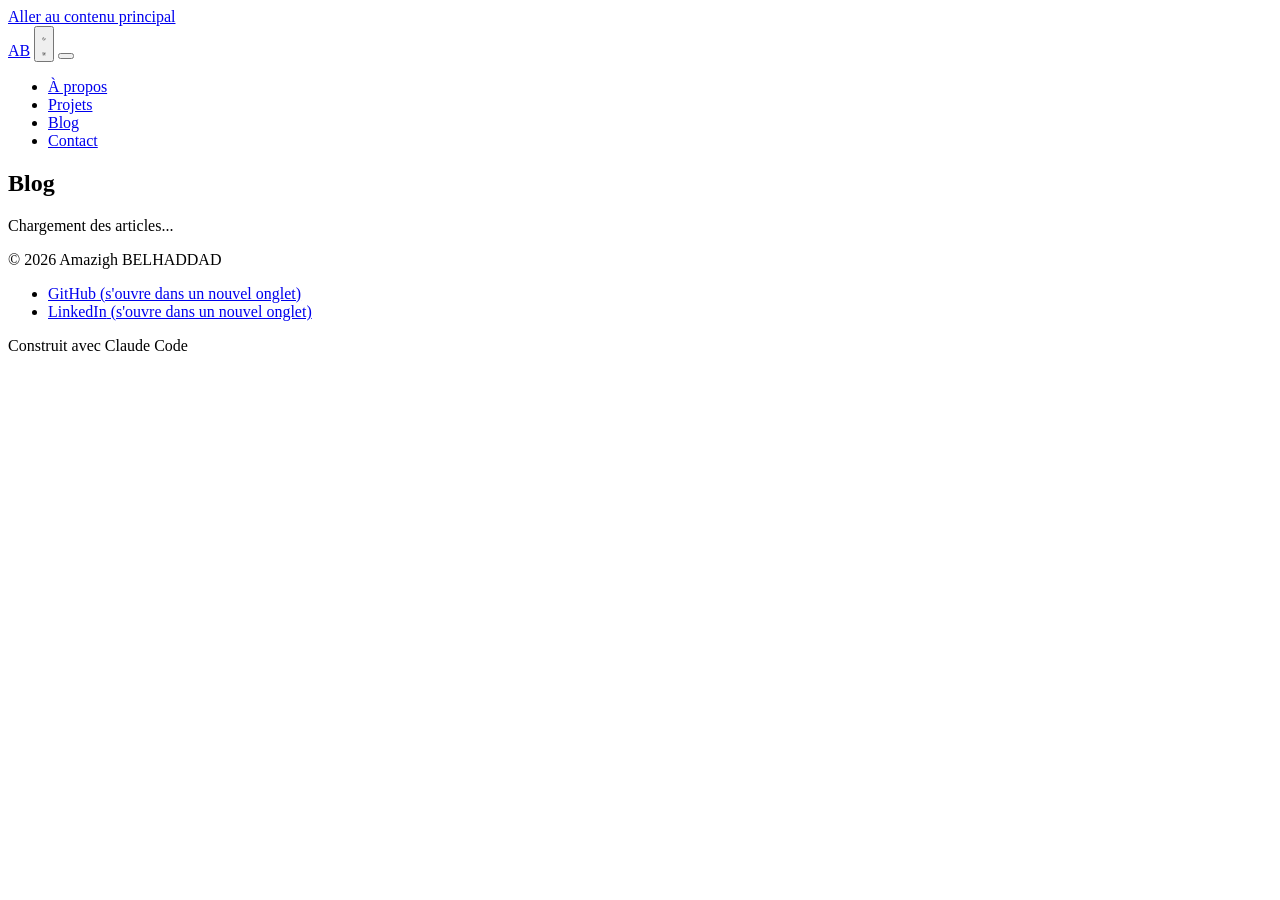
==== blog/index.html @ 900f782d "Mise à jour des liens GitHub vers le nouveau compte Amaziigh Co-Authored-By: Claude Opus 4.6 <norepl" ====
<!DOCTYPE html>
<html lang="fr">
<head>
    <meta charset="UTF-8">
    <meta name="viewport" content="width=device-width, initial-scale=1.0">
    <meta name="description" content="Blog de Amazigh BELHADDAD - Articles sur le développement web et l'IA">
    <meta name="author" content="Amazigh BELHADDAD">
    <meta name="robots" content="index, follow">
    <link rel="canonical" href="https://amazigh.dev/blog/">

    <!-- Open Graph / Facebook -->
    <meta property="og:type" content="website">
    <meta property="og:url" content="https://amazigh.dev/blog/">
    <meta property="og:title" content="Blog | Amazigh BELHADDAD">
    <meta property="og:description" content="Articles sur le développement web et l'intelligence artificielle.">
    <meta property="og:image" content="https://amazigh.dev/assets/images/og-image.png">

    <!-- Twitter -->
    <meta name="twitter:card" content="summary_large_image">
    <meta name="twitter:title" content="Blog | Amazigh BELHADDAD">
    <meta name="twitter:description" content="Articles sur le développement web et l'intelligence artificielle.">
    <meta name="twitter:image" content="https://amazigh.dev/assets/images/og-image.png">

    <title>Blog | Amazigh BELHADDAD</title>

    <!-- Structured Data -->
    <script type="application/ld+json">
    {
        "@context": "https://schema.org",
        "@type": "Blog",
        "name": "Blog Amazigh BELHADDAD",
        "url": "https://amazigh.dev/blog/",
        "description": "Articles sur le développement web et l'intelligence artificielle",
        "author": {
            "@type": "Person",
            "name": "Amazigh BELHADDAD",
            "url": "https://amazigh.dev/"
        }
    }
    </script>
    <link rel="preconnect" href="https://fonts.googleapis.com">
    <link rel="preconnect" href="https://fonts.gstatic.com" crossorigin>
    <link rel="preload" href="../css/style.css" as="style">
    <link href="https://fonts.googleapis.com/css2?family=Inter:wght@400;500;600;700&display=swap" rel="stylesheet">
    <link rel="stylesheet" href="../css/style.css">

    <!-- Structured Data - Blog -->
    <script type="application/ld+json">
    {
        "@context": "https://schema.org",
        "@type": "Blog",
        "name": "Blog de Amazigh BELHADDAD",
        "url": "https://amazigh.dev/blog/",
        "description": "Articles sur le développement web et l'intelligence artificielle",
        "author": {
            "@type": "Person",
            "name": "Amazigh BELHADDAD",
            "url": "https://amazigh.dev"
        }
    }
    </script>
</head>
<body>
    <a href="#main" class="skip-link">Aller au contenu principal</a>
    <header class="header">
        <nav class="nav">
            <a href="../index.html" class="nav__logo">AB</a>
            <button class="theme-toggle" aria-label="Basculer le thème">
                <svg class="theme-toggle__icon theme-toggle__icon--moon" aria-hidden="true" xmlns="http://www.w3.org/2000/svg" viewBox="0 0 24 24" fill="none" stroke="currentColor" stroke-width="2" stroke-linecap="round" stroke-linejoin="round">
                    <path d="M21 12.79A9 9 0 1 1 11.21 3 7 7 0 0 0 21 12.79z"></path>
                </svg>
                <svg class="theme-toggle__icon theme-toggle__icon--sun" aria-hidden="true" xmlns="http://www.w3.org/2000/svg" viewBox="0 0 24 24" fill="none" stroke="currentColor" stroke-width="2" stroke-linecap="round" stroke-linejoin="round">
                    <circle cx="12" cy="12" r="5"></circle>
                    <line x1="12" y1="1" x2="12" y2="3"></line>
                    <line x1="12" y1="21" x2="12" y2="23"></line>
                    <line x1="4.22" y1="4.22" x2="5.64" y2="5.64"></line>
                    <line x1="18.36" y1="18.36" x2="19.78" y2="19.78"></line>
                    <line x1="1" y1="12" x2="3" y2="12"></line>
                    <line x1="21" y1="12" x2="23" y2="12"></line>
                    <line x1="4.22" y1="19.78" x2="5.64" y2="18.36"></line>
                    <line x1="18.36" y1="5.64" x2="19.78" y2="4.22"></line>
                </svg>
            </button>
            <button class="nav__toggle" aria-label="Menu" aria-expanded="false">
                <span class="nav__toggle-bar"></span>
                <span class="nav__toggle-bar"></span>
                <span class="nav__toggle-bar"></span>
            </button>
            <ul class="nav__list">
                <li class="nav__item"><a href="../index.html#about" class="nav__link">À propos</a></li>
                <li class="nav__item"><a href="../index.html#projects" class="nav__link">Projets</a></li>
                <li class="nav__item"><a href="./" class="nav__link nav__link--active">Blog</a></li>
                <li class="nav__item"><a href="../index.html#contact" class="nav__link">Contact</a></li>
            </ul>
        </nav>
    </header>

    <main id="main">
        <section class="blog">
            <h1 class="section__title">Blog</h1>
            <div class="blog__list" id="blog-list" aria-live="polite">
                <p class="blog__loading" role="status">Chargement des articles...</p>
            </div>
        </section>
    </main>

    <footer class="footer">
        <p class="footer__text">© 2026 Amazigh BELHADDAD</p>
        <ul class="footer__links">
            <li><a href="https://github.com/Amaziigh" class="footer__link" target="_blank" rel="noopener noreferrer">GitHub<span class="sr-only"> (s'ouvre dans un nouvel onglet)</span></a></li>
            <li><a href="https://www.linkedin.com/in/amazighbelhaddad" class="footer__link" target="_blank" rel="noopener noreferrer">LinkedIn<span class="sr-only"> (s'ouvre dans un nouvel onglet)</span></a></li>
        </ul>
        <p class="footer__credit">Construit avec Claude Code</p>
    </footer>

    <script src="../js/main.js"></script>
    <script src="../js/blog.js"></script>
</body>
</html>
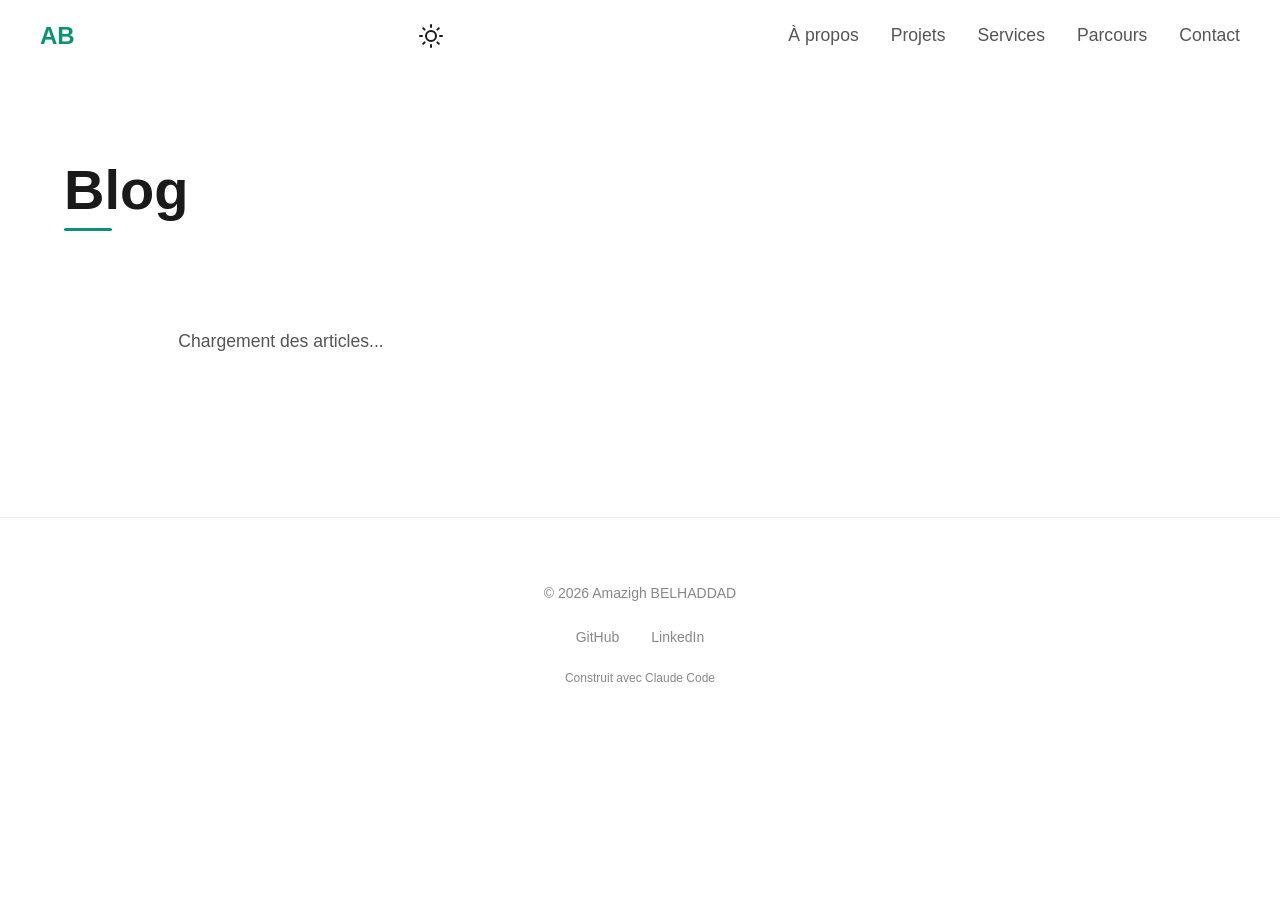
==== commit a2ebbd9d: "Ajouter Services et Parcours dans la navigation - index.html, blog/index.html, blog/post.html mis à " ====
--- a/blog/index.html
+++ b/blog/index.html
@@ -89,7 +89,8 @@
             <ul class="nav__list">
                 <li class="nav__item"><a href="../index.html#about" class="nav__link">À propos</a></li>
                 <li class="nav__item"><a href="../index.html#projects" class="nav__link">Projets</a></li>
-                <li class="nav__item"><a href="./" class="nav__link nav__link--active">Blog</a></li>
+                <li class="nav__item"><a href="../services.html" class="nav__link">Services</a></li>
+                <li class="nav__item"><a href="../parcours.html" class="nav__link">Parcours</a></li>
                 <li class="nav__item"><a href="../index.html#contact" class="nav__link">Contact</a></li>
             </ul>
         </nav>
--- a/css/style.css
+++ b/css/style.css
@@ -0,0 +1,1108 @@
+/* ==========================================================================
+   Variables CSS
+   ========================================================================== */
+
+:root {
+    /* Couleurs - Mode sombre (défaut) */
+    --color-bg: #0a0a0a;
+    --color-text: #e0e0e0;
+    --color-accent: #5ce0c6;
+    --color-accent-alpha: rgba(92, 224, 198, 0.1);
+    --color-text-muted: #9ca3bd;
+    --color-card-bg: rgba(255, 255, 255, 0.05);
+    --color-border: rgba(255, 255, 255, 0.15);
+    --color-header-bg: rgba(10, 10, 10, 0.85);
+
+    /* Typographie - Familles */
+    --font-family: 'Inter', -apple-system, BlinkMacSystemFont, sans-serif;
+
+    /* Typographie - Tailles */
+    --font-size-xs: 0.75rem;
+    --font-size-sm: 0.875rem;
+    --font-size-base: clamp(1rem, 0.95rem + 0.25vw, 1.1rem);
+    --font-size-lg: clamp(1.1rem, 1rem + 0.5vw, 1.25rem);
+    --font-size-xl: clamp(1.25rem, 1.1rem + 0.75vw, 1.5rem);
+    --font-size-2xl: clamp(1.5rem, 1.25rem + 1.25vw, 2rem);
+    --font-size-3xl: clamp(2rem, 1.5rem + 2.5vw, 3.5rem);
+
+    /* Typographie - Poids */
+    --font-weight-medium: 500;
+    --font-weight-semibold: 600;
+    --font-weight-bold: 700;
+
+    /* Typographie - Line heights */
+    --line-height-tight: 1.2;
+    --line-height-normal: 1.6;
+    --line-height-relaxed: 1.7;
+    --line-height-loose: 1.8;
+
+    /* Espacement */
+    --spacing-xs: 0.5rem;
+    --spacing-sm: 1rem;
+    --spacing-md: 2rem;
+    --spacing-lg: 4rem;
+    --spacing-xl: 6rem;
+
+    /* Dimensions - Max widths */
+    --max-width-content: 1200px;
+    --max-width-medium: 900px;
+    --max-width-narrow: 800px;
+    --max-width-form: 600px;
+    --max-width-text: 500px;
+
+    /* Dimensions - Composants */
+    --size-photo: 200px;
+    --size-icon: 24px;
+    --size-nav-toggle: 30px;
+    --min-height-textarea: 150px;
+    --height-banner: 8px;
+
+    /* Rayons de bordure */
+    --radius-xs: 2px;
+    --radius-sm: 4px;
+    --radius-md: 8px;
+
+    /* Ombres */
+    --shadow-sm: 0 4px 6px rgba(0, 0, 0, 0.1);
+    --shadow-lg: 0 12px 24px rgba(0, 0, 0, 0.3);
+
+    /* Z-index */
+    --z-header: 100;
+    --z-overlay: 102;
+
+    /* Effets */
+    --blur-header: blur(10px);
+    --opacity-muted: 0.7;
+    --opacity-hover: 0.8;
+
+    /* Transitions */
+    --transition-fast: 150ms ease;
+    --transition-base: 300ms ease;
+    --transition-slow: 600ms ease-out;
+}
+
+/* Mode clair */
+:root.light-mode {
+    --color-bg: #ffffff;
+    --color-text: #1a1a1a;
+    --color-accent: #0d9373;
+    --color-accent-alpha: rgba(13, 147, 115, 0.1);
+    --color-text-muted: #555555;
+    --color-card-bg: #f5f5f5;
+    --color-border: rgba(0, 0, 0, 0.1);
+    --color-header-bg: rgba(255, 255, 255, 0.85);
+}
+
+/* ==========================================================================
+   Reset CSS
+   ========================================================================== */
+
+*,
+*::before,
+*::after {
+    box-sizing: border-box;
+    margin: 0;
+    padding: 0;
+}
+
+html {
+    scroll-behavior: smooth;
+}
+
+ul,
+ol {
+    list-style: none;
+}
+
+a {
+    text-decoration: none;
+    color: inherit;
+}
+
+img {
+    max-width: 100%;
+    display: block;
+}
+
+/* Screen reader only - accessible but hidden */
+.sr-only {
+    position: absolute;
+    width: 1px;
+    height: 1px;
+    padding: 0;
+    margin: -1px;
+    overflow: hidden;
+    clip: rect(0, 0, 0, 0);
+    white-space: nowrap;
+    border: 0;
+}
+
+/* ==========================================================================
+   Base
+   ========================================================================== */
+
+body {
+    font-family: var(--font-family);
+    font-size: var(--font-size-base);
+    line-height: var(--line-height-relaxed);
+    color: var(--color-text);
+    background-color: var(--color-bg);
+    -webkit-font-smoothing: antialiased;
+    -moz-osx-font-smoothing: grayscale;
+    transition: background-color var(--transition-base), color var(--transition-base);
+}
+
+/* ==========================================================================
+   Accessibilité - Focus visible
+   ========================================================================== */
+
+a:focus-visible,
+button:focus-visible,
+input:focus-visible,
+textarea:focus-visible,
+select:focus-visible {
+    outline: 2px solid var(--color-accent);
+    outline-offset: 2px;
+    border-radius: var(--radius-xs);
+}
+
+/* Skip link pour navigation clavier */
+.skip-link {
+    position: absolute;
+    top: -100%;
+    left: var(--spacing-sm);
+    background-color: var(--color-accent);
+    color: var(--color-bg);
+    padding: var(--spacing-xs) var(--spacing-sm);
+    text-decoration: none;
+    font-weight: var(--font-weight-medium);
+    border-radius: var(--radius-sm);
+    z-index: 1000;
+    transition: top var(--transition-fast);
+}
+
+.skip-link:focus {
+    top: var(--spacing-sm);
+}
+
+/* ==========================================================================
+   Typographie
+   ========================================================================== */
+
+h1,
+h2,
+h3 {
+    line-height: var(--line-height-tight);
+    font-weight: var(--font-weight-semibold);
+}
+
+h1 {
+    font-size: var(--font-size-3xl);
+}
+
+h2 {
+    font-size: var(--font-size-2xl);
+}
+
+h3 {
+    font-size: var(--font-size-xl);
+}
+
+.section__title {
+    margin-bottom: var(--spacing-md);
+    color: var(--color-text);
+    display: inline-block;
+    padding-bottom: var(--spacing-xs);
+    position: relative;
+}
+
+.section__title::after {
+    content: '';
+    position: absolute;
+    bottom: 0;
+    left: 0;
+    width: 3rem;
+    height: 3px;
+    background-color: var(--color-accent);
+    border-radius: var(--radius-xs);
+}
+
+/* ==========================================================================
+   Layout
+   ========================================================================== */
+
+section {
+    padding: var(--spacing-xl) var(--spacing-md);
+}
+
+/* ==========================================================================
+   Header & Navigation
+   ========================================================================== */
+
+.header {
+    position: fixed;
+    top: 0;
+    left: 0;
+    right: 0;
+    background-color: var(--color-header-bg);
+    backdrop-filter: var(--blur-header);
+    -webkit-backdrop-filter: var(--blur-header);
+    z-index: var(--z-header);
+    padding: var(--spacing-sm) var(--spacing-md);
+    transition: background-color var(--transition-base);
+}
+
+.nav {
+    display: flex;
+    justify-content: space-between;
+    align-items: center;
+    max-width: var(--max-width-content);
+    margin: 0 auto;
+}
+
+.nav__logo {
+    font-size: var(--font-size-xl);
+    font-weight: var(--font-weight-bold);
+    color: var(--color-accent);
+    z-index: var(--z-overlay);
+}
+
+.nav__toggle {
+    display: flex;
+    flex-direction: column;
+    justify-content: center;
+    gap: 5px;
+    width: var(--size-nav-toggle);
+    height: var(--size-nav-toggle);
+    background: none;
+    border: none;
+    cursor: pointer;
+    z-index: var(--z-overlay);
+}
+
+.nav__toggle-bar {
+    display: block;
+    width: 100%;
+    height: 2px;
+    background-color: var(--color-text);
+    transition: transform var(--transition-base), opacity var(--transition-base);
+}
+
+.nav__toggle.is-active .nav__toggle-bar:nth-child(1) {
+    transform: translateY(7px) rotate(45deg);
+}
+
+.nav__toggle.is-active .nav__toggle-bar:nth-child(2) {
+    opacity: 0;
+}
+
+.nav__toggle.is-active .nav__toggle-bar:nth-child(3) {
+    transform: translateY(-7px) rotate(-45deg);
+}
+
+.nav__list {
+    position: fixed;
+    top: 0;
+    left: 0;
+    right: 0;
+    bottom: 0;
+    background-color: var(--color-bg);
+    display: flex;
+    flex-direction: column;
+    justify-content: center;
+    align-items: center;
+    gap: var(--spacing-lg);
+    opacity: 0;
+    visibility: hidden;
+    transition: opacity var(--transition-base), visibility var(--transition-base);
+}
+
+.nav__list.is-open {
+    opacity: 1;
+    visibility: visible;
+}
+
+.nav__link {
+    color: var(--color-text-muted);
+    font-size: var(--font-size-xl);
+    transition: color var(--transition-fast);
+}
+
+.nav__link:hover {
+    color: var(--color-accent);
+}
+
+/* Theme Toggle */
+.theme-toggle {
+    background: none;
+    border: none;
+    cursor: pointer;
+    padding: var(--spacing-xs);
+    display: flex;
+    align-items: center;
+    justify-content: center;
+    color: var(--color-text);
+    transition: color var(--transition-base);
+    z-index: var(--z-overlay);
+}
+
+.theme-toggle:hover {
+    color: var(--color-accent);
+}
+
+.theme-toggle__icon {
+    width: var(--size-icon);
+    height: var(--size-icon);
+    transition: transform var(--transition-base);
+}
+
+.theme-toggle:hover .theme-toggle__icon {
+    transform: rotate(15deg);
+}
+
+.theme-toggle__icon--sun {
+    display: none;
+}
+
+.theme-toggle__icon--moon {
+    display: block;
+}
+
+:root.light-mode .theme-toggle__icon--sun {
+    display: block;
+}
+
+:root.light-mode .theme-toggle__icon--moon {
+    display: none;
+}
+
+/* ==========================================================================
+   Hero
+   ========================================================================== */
+
+.hero {
+    min-height: 100vh;
+    display: flex;
+    align-items: center;
+    justify-content: center;
+    text-align: center;
+    padding: var(--spacing-md);
+}
+
+.hero__content {
+    max-width: var(--max-width-narrow);
+}
+
+.hero__title {
+    color: var(--color-accent);
+    font-size: clamp(2.5rem, 2rem + 3vw, 4rem);
+    font-weight: var(--font-weight-bold);
+    text-align: center;
+    text-shadow: 0 4px 12px rgba(0, 0, 0, 0.3);
+    margin-bottom: var(--spacing-xs);
+}
+
+.hero__subtitle {
+    color: var(--color-text-muted);
+    margin-bottom: var(--spacing-md);
+}
+
+.hero__description {
+    max-width: var(--max-width-text);
+    margin: 0 auto var(--spacing-md);
+    color: var(--color-text-muted);
+}
+
+.hero__cta {
+    display: inline-block;
+    padding: var(--spacing-sm) var(--spacing-md);
+    border: 1px solid var(--color-accent);
+    color: var(--color-accent);
+    border-radius: var(--radius-sm);
+    transition: background-color var(--transition-fast);
+}
+
+.hero__cta:hover {
+    background-color: var(--color-accent-alpha);
+}
+
+/* ==========================================================================
+   About
+   ========================================================================== */
+
+.about__content {
+    display: flex;
+    flex-direction: column;
+    gap: var(--spacing-md);
+    max-width: var(--max-width-medium);
+}
+
+.about__photo {
+    width: var(--size-photo);
+    height: var(--size-photo);
+    border: 2px solid var(--color-accent);
+    border-radius: 50%;
+    object-fit: cover;
+    flex-shrink: 0;
+    margin: 0 auto;
+}
+
+.about__text-wrapper {
+    flex: 1;
+}
+
+.about__text {
+    color: var(--color-text-muted);
+    line-height: var(--line-height-loose);
+}
+
+/* ==========================================================================
+   Cards (shared styles)
+   ========================================================================== */
+
+.card {
+    background-color: var(--color-card-bg);
+    border-radius: var(--radius-md);
+    overflow: hidden;
+    box-shadow: var(--shadow-sm);
+    transition: transform var(--transition-base), box-shadow var(--transition-base), background-color var(--transition-base);
+}
+
+.card:hover {
+    transform: translateY(-4px);
+    box-shadow: var(--shadow-lg);
+}
+
+.card__content {
+    padding: var(--spacing-md);
+}
+
+.card__title {
+    color: var(--color-text);
+    margin-bottom: var(--spacing-xs);
+    font-size: var(--font-size-xl);
+    transition: color var(--transition-base);
+}
+
+.card__description {
+    color: var(--color-text-muted);
+    margin-bottom: var(--spacing-sm);
+    font-size: var(--font-size-sm);
+    line-height: var(--line-height-normal);
+    transition: color var(--transition-base);
+}
+
+.card__tags {
+    display: flex;
+    flex-wrap: wrap;
+    gap: var(--spacing-xs);
+}
+
+.card__tags--spaced {
+    margin-bottom: var(--spacing-sm);
+}
+
+.card__tag {
+    background-color: var(--color-accent-alpha);
+    color: var(--color-accent);
+    padding: 0.25rem 0.75rem;
+    border-radius: var(--radius-sm);
+    font-size: var(--font-size-xs);
+    transition: background-color var(--transition-base), color var(--transition-base);
+}
+
+.card__link {
+    color: var(--color-accent);
+    font-size: var(--font-size-sm);
+    transition: opacity var(--transition-fast), color var(--transition-base);
+}
+
+.card__link:hover {
+    opacity: var(--opacity-hover);
+}
+
+/* ==========================================================================
+   Projects
+   ========================================================================== */
+
+.projects__grid {
+    display: grid;
+    gap: var(--spacing-md);
+    max-width: var(--max-width-content);
+}
+
+.project-card__banner {
+    height: var(--height-banner);
+    background-color: var(--color-accent);
+    transition: background-color var(--transition-base);
+}
+
+.projects__loading,
+.projects__error {
+    grid-column: 1 / -1;
+    text-align: center;
+    padding: var(--spacing-lg);
+    color: var(--color-text-muted);
+}
+
+.projects__error {
+    color: #ff6b6b;
+}
+
+/* ==========================================================================
+   Contact
+   ========================================================================== */
+
+.contact__form {
+    max-width: var(--max-width-form);
+    margin: 0 auto;
+}
+
+.form__group {
+    margin-bottom: var(--spacing-sm);
+}
+
+.form__label {
+    display: block;
+    margin-bottom: var(--spacing-xs);
+    color: var(--color-text);
+    font-size: var(--font-size-sm);
+}
+
+.form__input,
+.form__textarea {
+    width: 100%;
+    padding: var(--spacing-sm);
+    background-color: var(--color-card-bg);
+    border: 1px solid var(--color-border);
+    border-radius: var(--radius-sm);
+    color: var(--color-text);
+    font-family: var(--font-family);
+    font-size: var(--font-size-base);
+    transition: border-color var(--transition-fast), background-color var(--transition-base);
+}
+
+.form__input:focus,
+.form__textarea:focus {
+    outline: none;
+    border-color: var(--color-accent);
+}
+
+.form__textarea {
+    resize: vertical;
+    min-height: var(--min-height-textarea);
+}
+
+.form__button {
+    padding: var(--spacing-sm) var(--spacing-md);
+    background-color: var(--color-accent);
+    border: none;
+    color: var(--color-bg);
+    font-family: var(--font-family);
+    font-size: var(--font-size-base);
+    font-weight: var(--font-weight-medium);
+    border-radius: var(--radius-sm);
+    cursor: pointer;
+    transition: opacity var(--transition-fast);
+}
+
+.form__button:hover {
+    opacity: 0.9;
+}
+
+/* Indicateur de champ requis */
+.form__required {
+    color: #ff6b6b;
+    margin-left: 0.25rem;
+}
+
+/* Messages d'erreur du formulaire */
+.form__error {
+    display: block;
+    color: #ff6b6b;
+    font-size: var(--font-size-sm);
+    margin-top: var(--spacing-xs);
+    min-height: 1.25rem;
+}
+
+/* Message de succès du formulaire */
+.form__success {
+    background-color: var(--color-accent-alpha);
+    color: var(--color-accent);
+    padding: var(--spacing-sm);
+    border-radius: var(--radius-sm);
+    margin-top: var(--spacing-sm);
+    text-align: center;
+}
+
+/* Champ en erreur */
+.form__input--error,
+.form__textarea--error {
+    border-color: #ff6b6b;
+}
+
+/* ==========================================================================
+   Footer
+   ========================================================================== */
+
+.footer {
+    padding: var(--spacing-lg) var(--spacing-md);
+    text-align: center;
+    border-top: 1px solid var(--color-border);
+    opacity: var(--opacity-muted);
+    transition: border-color var(--transition-base);
+}
+
+.footer__text {
+    font-size: var(--font-size-sm);
+    color: var(--color-text-muted);
+    margin-bottom: var(--spacing-sm);
+}
+
+.footer__links {
+    display: flex;
+    justify-content: center;
+    gap: var(--spacing-md);
+    margin-bottom: var(--spacing-sm);
+}
+
+.footer__link {
+    font-size: var(--font-size-sm);
+    color: var(--color-text-muted);
+    transition: color var(--transition-fast);
+}
+
+.footer__link:hover {
+    color: var(--color-accent);
+}
+
+.footer__credit {
+    font-size: var(--font-size-xs);
+    color: var(--color-text-muted);
+}
+
+/* ==========================================================================
+   Blog
+   ========================================================================== */
+
+.blog {
+    padding-top: calc(var(--spacing-xl) + 60px);
+}
+
+.blog__list {
+    display: grid;
+    gap: var(--spacing-md);
+    max-width: var(--max-width-medium);
+}
+
+.blog__loading,
+.blog__error {
+    color: var(--color-text-muted);
+    text-align: center;
+    padding: var(--spacing-lg);
+}
+
+.blog__error {
+    color: #ff6b6b;
+}
+
+/* Blog card specific */
+.blog-card__link {
+    display: block;
+    text-decoration: none;
+    color: inherit;
+}
+
+.blog-card__date {
+    display: block;
+    font-size: var(--font-size-xs);
+    color: var(--color-text-muted);
+    margin-bottom: var(--spacing-xs);
+}
+
+.card:hover .card__title--hover {
+    color: var(--color-accent);
+}
+
+.blog-card__excerpt {
+    color: var(--color-text-muted);
+    font-size: var(--font-size-sm);
+    line-height: var(--line-height-relaxed);
+    margin-bottom: var(--spacing-sm);
+}
+
+/* Post (article unique) */
+.post {
+    padding-top: calc(var(--spacing-xl) + 60px);
+    padding-bottom: var(--spacing-xl);
+    padding-left: var(--spacing-md);
+    padding-right: var(--spacing-md);
+}
+
+.post__back {
+    display: inline-block;
+    color: var(--color-accent);
+    font-size: var(--font-size-sm);
+    margin-bottom: var(--spacing-md);
+    transition: opacity var(--transition-fast);
+}
+
+.post__back:hover {
+    opacity: var(--opacity-hover);
+}
+
+.post__content {
+    max-width: var(--max-width-narrow);
+    margin: 0 auto;
+}
+
+.post__content h1 {
+    margin-bottom: var(--spacing-sm);
+}
+
+.post__content h2 {
+    margin-top: var(--spacing-lg);
+    margin-bottom: var(--spacing-sm);
+    color: var(--color-text);
+}
+
+.post__content h3 {
+    margin-top: var(--spacing-md);
+    margin-bottom: var(--spacing-xs);
+    color: var(--color-text);
+}
+
+.post__content p {
+    margin-bottom: var(--spacing-sm);
+    color: var(--color-text-muted);
+    line-height: var(--line-height-loose);
+}
+
+.post__content ul,
+.post__content ol {
+    margin-bottom: var(--spacing-sm);
+    padding-left: var(--spacing-md);
+    color: var(--color-text-muted);
+}
+
+.post__content li {
+    margin-bottom: var(--spacing-xs);
+    line-height: var(--line-height-relaxed);
+}
+
+.post__content ul {
+    list-style: disc;
+}
+
+.post__content ol {
+    list-style: decimal;
+}
+
+.post__content a {
+    color: var(--color-accent);
+    text-decoration: underline;
+}
+
+.post__content a:hover {
+    opacity: var(--opacity-hover);
+}
+
+.post__content strong {
+    color: var(--color-text);
+    font-weight: var(--font-weight-semibold);
+}
+
+.post__content em {
+    color: var(--color-text-muted);
+    font-style: italic;
+}
+
+.post__content blockquote {
+    border-left: 3px solid var(--color-accent);
+    padding-left: var(--spacing-sm);
+    margin: var(--spacing-md) 0;
+    color: var(--color-text-muted);
+    font-style: italic;
+}
+
+.post__content hr {
+    border: none;
+    border-top: 1px solid var(--color-border);
+    margin: var(--spacing-lg) 0;
+}
+
+.post__content pre {
+    background-color: #282c34;
+    border-radius: var(--radius-md);
+    padding: var(--spacing-sm);
+    overflow-x: auto;
+    margin-bottom: var(--spacing-sm);
+}
+
+.post__content code {
+    font-family: 'Fira Code', 'Monaco', 'Consolas', monospace;
+    font-size: var(--font-size-sm);
+}
+
+.post__content p code {
+    background-color: var(--color-card-bg);
+    padding: 0.125rem 0.375rem;
+    border-radius: var(--radius-xs);
+    color: var(--color-accent);
+}
+
+/* Nav link active state */
+.nav__link--active {
+    color: var(--color-accent);
+}
+
+/* ==========================================================================
+   Animations
+   ========================================================================== */
+
+.fade-in {
+    opacity: 0;
+    transform: translateY(20px);
+    transition: opacity var(--transition-slow), transform var(--transition-slow);
+}
+
+.fade-in.is-visible {
+    opacity: 1;
+    transform: translateY(0);
+}
+
+/* Respect des préférences de mouvement réduit */
+@media (prefers-reduced-motion: reduce) {
+    *,
+    *::before,
+    *::after {
+        animation-duration: 0.01ms !important;
+        animation-iteration-count: 1 !important;
+        transition-duration: 0.01ms !important;
+        scroll-behavior: auto !important;
+    }
+}
+
+/* ==========================================================================
+   Media Queries
+   ========================================================================== */
+
+/* Tablette petite (600px) */
+@media (min-width: 600px) {
+    .projects__grid {
+        grid-template-columns: repeat(2, 1fr);
+    }
+}
+
+/* Tablette (768px) */
+@media (min-width: 768px) {
+    section {
+        padding: var(--spacing-xl) var(--spacing-lg);
+    }
+
+    .nav__toggle {
+        display: none;
+    }
+
+    .nav__list {
+        position: static;
+        flex-direction: row;
+        background-color: transparent;
+        gap: var(--spacing-md);
+        opacity: 1;
+        visibility: visible;
+    }
+
+    .nav__link {
+        font-size: var(--font-size-base);
+    }
+
+    .about__content {
+        flex-direction: row;
+        align-items: center;
+    }
+
+    .about__photo {
+        margin: 0;
+    }
+}
+
+/* Desktop (1024px) */
+@media (min-width: 1024px) {
+    .projects__grid {
+        grid-template-columns: repeat(3, 1fr);
+    }
+
+    .blog__list {
+        grid-template-columns: repeat(2, 1fr);
+    }
+
+    .services__grid {
+        grid-template-columns: repeat(2, 1fr);
+    }
+}
+
+/* ==========================================================================
+   Services
+   ========================================================================== */
+
+.services {
+    padding: var(--spacing-xl) var(--spacing-md);
+    max-width: var(--max-width-content);
+    margin: 0 auto;
+}
+
+.services__grid {
+    display: grid;
+    grid-template-columns: 1fr;
+    gap: var(--spacing-md);
+    margin-top: var(--spacing-lg);
+}
+
+.service-card {
+    background-color: var(--color-card-bg);
+    border-radius: var(--radius-md);
+    padding: var(--spacing-md);
+    box-shadow: var(--shadow-sm);
+    transition: transform var(--transition-base), box-shadow var(--transition-base), background-color var(--transition-base);
+}
+
+.service-card:hover {
+    transform: translateY(-4px);
+    box-shadow: var(--shadow-lg);
+}
+
+.service-card__title {
+    color: var(--color-accent);
+    font-size: var(--font-size-xl);
+    margin-bottom: var(--spacing-sm);
+    transition: color var(--transition-base);
+}
+
+.service-card__description {
+    color: var(--color-text-muted);
+    font-size: var(--font-size-base);
+    line-height: var(--line-height-normal);
+    margin-bottom: var(--spacing-sm);
+    transition: color var(--transition-base);
+}
+
+.service-card__clients {
+    color: var(--color-text-muted);
+    font-size: var(--font-size-sm);
+    font-style: italic;
+    opacity: 0.8;
+    transition: color var(--transition-base);
+}
+
+/* ==========================================================================
+   Parcours — Timeline
+   ========================================================================== */
+
+.parcours {
+    padding: var(--spacing-xl) var(--spacing-md);
+    max-width: var(--max-width-medium);
+    margin: 0 auto;
+}
+
+.timeline {
+    position: relative;
+    margin-top: var(--spacing-lg);
+    padding-left: var(--spacing-md);
+    border-left: 2px solid var(--color-border);
+}
+
+.timeline__item {
+    position: relative;
+    margin-bottom: var(--spacing-lg);
+}
+
+.timeline__item::before {
+    content: '';
+    position: absolute;
+    left: calc(-1 * var(--spacing-md) - 5px);
+    top: 0.4rem;
+    width: 10px;
+    height: 10px;
+    background-color: var(--color-accent);
+    border-radius: 50%;
+}
+
+.timeline__date {
+    display: inline-block;
+    color: var(--color-accent);
+    font-size: var(--font-size-sm);
+    font-weight: var(--font-weight-semibold);
+    margin-bottom: var(--spacing-xs);
+}
+
+.timeline__title {
+    color: var(--color-text);
+    font-size: var(--font-size-xl);
+    margin-bottom: var(--spacing-xs);
+    transition: color var(--transition-base);
+}
+
+.timeline__details {
+    list-style: none;
+    padding: 0;
+    color: var(--color-text-muted);
+    font-size: var(--font-size-base);
+    line-height: var(--line-height-relaxed);
+    transition: color var(--transition-base);
+}
+
+.timeline__details li {
+    padding-left: 1rem;
+    position: relative;
+    margin-bottom: 0.25rem;
+}
+
+.timeline__details li::before {
+    content: '—';
+    position: absolute;
+    left: 0;
+    color: var(--color-accent);
+}
+
+/* ==========================================================================
+   Stack technique
+   ========================================================================== */
+
+.stack {
+    margin-top: var(--spacing-xl);
+}
+
+.stack__title {
+    color: var(--color-text);
+    font-size: var(--font-size-2xl);
+    margin-bottom: var(--spacing-md);
+    text-align: center;
+    transition: color var(--transition-base);
+}
+
+.stack__list {
+    display: flex;
+    flex-wrap: wrap;
+    justify-content: center;
+    gap: var(--spacing-xs);
+    list-style: none;
+    padding: 0;
+}
+
+.stack__tag {
+    background-color: var(--color-accent-alpha);
+    color: var(--color-accent);
+    padding: 0.4rem 1rem;
+    border-radius: var(--radius-sm);
+    font-size: var(--font-size-sm);
+    transition: background-color var(--transition-base), color var(--transition-base);
+}
+
+/* ==========================================================================
+   Nav active link
+   ========================================================================== */
+
+.nav__link--active {
+    color: var(--color-accent);
+}
--- a/css/style.css
+++ b/css/style.css
@@ -0,0 +1,1108 @@
+/* ==========================================================================
+   Variables CSS
+   ========================================================================== */
+
+:root {
+    /* Couleurs - Mode sombre (défaut) */
+    --color-bg: #0a0a0a;
+    --color-text: #e0e0e0;
+    --color-accent: #5ce0c6;
+    --color-accent-alpha: rgba(92, 224, 198, 0.1);
+    --color-text-muted: #9ca3bd;
+    --color-card-bg: rgba(255, 255, 255, 0.05);
+    --color-border: rgba(255, 255, 255, 0.15);
+    --color-header-bg: rgba(10, 10, 10, 0.85);
+
+    /* Typographie - Familles */
+    --font-family: 'Inter', -apple-system, BlinkMacSystemFont, sans-serif;
+
+    /* Typographie - Tailles */
+    --font-size-xs: 0.75rem;
+    --font-size-sm: 0.875rem;
+    --font-size-base: clamp(1rem, 0.95rem + 0.25vw, 1.1rem);
+    --font-size-lg: clamp(1.1rem, 1rem + 0.5vw, 1.25rem);
+    --font-size-xl: clamp(1.25rem, 1.1rem + 0.75vw, 1.5rem);
+    --font-size-2xl: clamp(1.5rem, 1.25rem + 1.25vw, 2rem);
+    --font-size-3xl: clamp(2rem, 1.5rem + 2.5vw, 3.5rem);
+
+    /* Typographie - Poids */
+    --font-weight-medium: 500;
+    --font-weight-semibold: 600;
+    --font-weight-bold: 700;
+
+    /* Typographie - Line heights */
+    --line-height-tight: 1.2;
+    --line-height-normal: 1.6;
+    --line-height-relaxed: 1.7;
+    --line-height-loose: 1.8;
+
+    /* Espacement */
+    --spacing-xs: 0.5rem;
+    --spacing-sm: 1rem;
+    --spacing-md: 2rem;
+    --spacing-lg: 4rem;
+    --spacing-xl: 6rem;
+
+    /* Dimensions - Max widths */
+    --max-width-content: 1200px;
+    --max-width-medium: 900px;
+    --max-width-narrow: 800px;
+    --max-width-form: 600px;
+    --max-width-text: 500px;
+
+    /* Dimensions - Composants */
+    --size-photo: 200px;
+    --size-icon: 24px;
+    --size-nav-toggle: 30px;
+    --min-height-textarea: 150px;
+    --height-banner: 8px;
+
+    /* Rayons de bordure */
+    --radius-xs: 2px;
+    --radius-sm: 4px;
+    --radius-md: 8px;
+
+    /* Ombres */
+    --shadow-sm: 0 4px 6px rgba(0, 0, 0, 0.1);
+    --shadow-lg: 0 12px 24px rgba(0, 0, 0, 0.3);
+
+    /* Z-index */
+    --z-header: 100;
+    --z-overlay: 102;
+
+    /* Effets */
+    --blur-header: blur(10px);
+    --opacity-muted: 0.7;
+    --opacity-hover: 0.8;
+
+    /* Transitions */
+    --transition-fast: 150ms ease;
+    --transition-base: 300ms ease;
+    --transition-slow: 600ms ease-out;
+}
+
+/* Mode clair */
+:root.light-mode {
+    --color-bg: #ffffff;
+    --color-text: #1a1a1a;
+    --color-accent: #0d9373;
+    --color-accent-alpha: rgba(13, 147, 115, 0.1);
+    --color-text-muted: #555555;
+    --color-card-bg: #f5f5f5;
+    --color-border: rgba(0, 0, 0, 0.1);
+    --color-header-bg: rgba(255, 255, 255, 0.85);
+}
+
+/* ==========================================================================
+   Reset CSS
+   ========================================================================== */
+
+*,
+*::before,
+*::after {
+    box-sizing: border-box;
+    margin: 0;
+    padding: 0;
+}
+
+html {
+    scroll-behavior: smooth;
+}
+
+ul,
+ol {
+    list-style: none;
+}
+
+a {
+    text-decoration: none;
+    color: inherit;
+}
+
+img {
+    max-width: 100%;
+    display: block;
+}
+
+/* Screen reader only - accessible but hidden */
+.sr-only {
+    position: absolute;
+    width: 1px;
+    height: 1px;
+    padding: 0;
+    margin: -1px;
+    overflow: hidden;
+    clip: rect(0, 0, 0, 0);
+    white-space: nowrap;
+    border: 0;
+}
+
+/* ==========================================================================
+   Base
+   ========================================================================== */
+
+body {
+    font-family: var(--font-family);
+    font-size: var(--font-size-base);
+    line-height: var(--line-height-relaxed);
+    color: var(--color-text);
+    background-color: var(--color-bg);
+    -webkit-font-smoothing: antialiased;
+    -moz-osx-font-smoothing: grayscale;
+    transition: background-color var(--transition-base), color var(--transition-base);
+}
+
+/* ==========================================================================
+   Accessibilité - Focus visible
+   ========================================================================== */
+
+a:focus-visible,
+button:focus-visible,
+input:focus-visible,
+textarea:focus-visible,
+select:focus-visible {
+    outline: 2px solid var(--color-accent);
+    outline-offset: 2px;
+    border-radius: var(--radius-xs);
+}
+
+/* Skip link pour navigation clavier */
+.skip-link {
+    position: absolute;
+    top: -100%;
+    left: var(--spacing-sm);
+    background-color: var(--color-accent);
+    color: var(--color-bg);
+    padding: var(--spacing-xs) var(--spacing-sm);
+    text-decoration: none;
+    font-weight: var(--font-weight-medium);
+    border-radius: var(--radius-sm);
+    z-index: 1000;
+    transition: top var(--transition-fast);
+}
+
+.skip-link:focus {
+    top: var(--spacing-sm);
+}
+
+/* ==========================================================================
+   Typographie
+   ========================================================================== */
+
+h1,
+h2,
+h3 {
+    line-height: var(--line-height-tight);
+    font-weight: var(--font-weight-semibold);
+}
+
+h1 {
+    font-size: var(--font-size-3xl);
+}
+
+h2 {
+    font-size: var(--font-size-2xl);
+}
+
+h3 {
+    font-size: var(--font-size-xl);
+}
+
+.section__title {
+    margin-bottom: var(--spacing-md);
+    color: var(--color-text);
+    display: inline-block;
+    padding-bottom: var(--spacing-xs);
+    position: relative;
+}
+
+.section__title::after {
+    content: '';
+    position: absolute;
+    bottom: 0;
+    left: 0;
+    width: 3rem;
+    height: 3px;
+    background-color: var(--color-accent);
+    border-radius: var(--radius-xs);
+}
+
+/* ==========================================================================
+   Layout
+   ========================================================================== */
+
+section {
+    padding: var(--spacing-xl) var(--spacing-md);
+}
+
+/* ==========================================================================
+   Header & Navigation
+   ========================================================================== */
+
+.header {
+    position: fixed;
+    top: 0;
+    left: 0;
+    right: 0;
+    background-color: var(--color-header-bg);
+    backdrop-filter: var(--blur-header);
+    -webkit-backdrop-filter: var(--blur-header);
+    z-index: var(--z-header);
+    padding: var(--spacing-sm) var(--spacing-md);
+    transition: background-color var(--transition-base);
+}
+
+.nav {
+    display: flex;
+    justify-content: space-between;
+    align-items: center;
+    max-width: var(--max-width-content);
+    margin: 0 auto;
+}
+
+.nav__logo {
+    font-size: var(--font-size-xl);
+    font-weight: var(--font-weight-bold);
+    color: var(--color-accent);
+    z-index: var(--z-overlay);
+}
+
+.nav__toggle {
+    display: flex;
+    flex-direction: column;
+    justify-content: center;
+    gap: 5px;
+    width: var(--size-nav-toggle);
+    height: var(--size-nav-toggle);
+    background: none;
+    border: none;
+    cursor: pointer;
+    z-index: var(--z-overlay);
+}
+
+.nav__toggle-bar {
+    display: block;
+    width: 100%;
+    height: 2px;
+    background-color: var(--color-text);
+    transition: transform var(--transition-base), opacity var(--transition-base);
+}
+
+.nav__toggle.is-active .nav__toggle-bar:nth-child(1) {
+    transform: translateY(7px) rotate(45deg);
+}
+
+.nav__toggle.is-active .nav__toggle-bar:nth-child(2) {
+    opacity: 0;
+}
+
+.nav__toggle.is-active .nav__toggle-bar:nth-child(3) {
+    transform: translateY(-7px) rotate(-45deg);
+}
+
+.nav__list {
+    position: fixed;
+    top: 0;
+    left: 0;
+    right: 0;
+    bottom: 0;
+    background-color: var(--color-bg);
+    display: flex;
+    flex-direction: column;
+    justify-content: center;
+    align-items: center;
+    gap: var(--spacing-lg);
+    opacity: 0;
+    visibility: hidden;
+    transition: opacity var(--transition-base), visibility var(--transition-base);
+}
+
+.nav__list.is-open {
+    opacity: 1;
+    visibility: visible;
+}
+
+.nav__link {
+    color: var(--color-text-muted);
+    font-size: var(--font-size-xl);
+    transition: color var(--transition-fast);
+}
+
+.nav__link:hover {
+    color: var(--color-accent);
+}
+
+/* Theme Toggle */
+.theme-toggle {
+    background: none;
+    border: none;
+    cursor: pointer;
+    padding: var(--spacing-xs);
+    display: flex;
+    align-items: center;
+    justify-content: center;
+    color: var(--color-text);
+    transition: color var(--transition-base);
+    z-index: var(--z-overlay);
+}
+
+.theme-toggle:hover {
+    color: var(--color-accent);
+}
+
+.theme-toggle__icon {
+    width: var(--size-icon);
+    height: var(--size-icon);
+    transition: transform var(--transition-base);
+}
+
+.theme-toggle:hover .theme-toggle__icon {
+    transform: rotate(15deg);
+}
+
+.theme-toggle__icon--sun {
+    display: none;
+}
+
+.theme-toggle__icon--moon {
+    display: block;
+}
+
+:root.light-mode .theme-toggle__icon--sun {
+    display: block;
+}
+
+:root.light-mode .theme-toggle__icon--moon {
+    display: none;
+}
+
+/* ==========================================================================
+   Hero
+   ========================================================================== */
+
+.hero {
+    min-height: 100vh;
+    display: flex;
+    align-items: center;
+    justify-content: center;
+    text-align: center;
+    padding: var(--spacing-md);
+}
+
+.hero__content {
+    max-width: var(--max-width-narrow);
+}
+
+.hero__title {
+    color: var(--color-accent);
+    font-size: clamp(2.5rem, 2rem + 3vw, 4rem);
+    font-weight: var(--font-weight-bold);
+    text-align: center;
+    text-shadow: 0 4px 12px rgba(0, 0, 0, 0.3);
+    margin-bottom: var(--spacing-xs);
+}
+
+.hero__subtitle {
+    color: var(--color-text-muted);
+    margin-bottom: var(--spacing-md);
+}
+
+.hero__description {
+    max-width: var(--max-width-text);
+    margin: 0 auto var(--spacing-md);
+    color: var(--color-text-muted);
+}
+
+.hero__cta {
+    display: inline-block;
+    padding: var(--spacing-sm) var(--spacing-md);
+    border: 1px solid var(--color-accent);
+    color: var(--color-accent);
+    border-radius: var(--radius-sm);
+    transition: background-color var(--transition-fast);
+}
+
+.hero__cta:hover {
+    background-color: var(--color-accent-alpha);
+}
+
+/* ==========================================================================
+   About
+   ========================================================================== */
+
+.about__content {
+    display: flex;
+    flex-direction: column;
+    gap: var(--spacing-md);
+    max-width: var(--max-width-medium);
+}
+
+.about__photo {
+    width: var(--size-photo);
+    height: var(--size-photo);
+    border: 2px solid var(--color-accent);
+    border-radius: 50%;
+    object-fit: cover;
+    flex-shrink: 0;
+    margin: 0 auto;
+}
+
+.about__text-wrapper {
+    flex: 1;
+}
+
+.about__text {
+    color: var(--color-text-muted);
+    line-height: var(--line-height-loose);
+}
+
+/* ==========================================================================
+   Cards (shared styles)
+   ========================================================================== */
+
+.card {
+    background-color: var(--color-card-bg);
+    border-radius: var(--radius-md);
+    overflow: hidden;
+    box-shadow: var(--shadow-sm);
+    transition: transform var(--transition-base), box-shadow var(--transition-base), background-color var(--transition-base);
+}
+
+.card:hover {
+    transform: translateY(-4px);
+    box-shadow: var(--shadow-lg);
+}
+
+.card__content {
+    padding: var(--spacing-md);
+}
+
+.card__title {
+    color: var(--color-text);
+    margin-bottom: var(--spacing-xs);
+    font-size: var(--font-size-xl);
+    transition: color var(--transition-base);
+}
+
+.card__description {
+    color: var(--color-text-muted);
+    margin-bottom: var(--spacing-sm);
+    font-size: var(--font-size-sm);
+    line-height: var(--line-height-normal);
+    transition: color var(--transition-base);
+}
+
+.card__tags {
+    display: flex;
+    flex-wrap: wrap;
+    gap: var(--spacing-xs);
+}
+
+.card__tags--spaced {
+    margin-bottom: var(--spacing-sm);
+}
+
+.card__tag {
+    background-color: var(--color-accent-alpha);
+    color: var(--color-accent);
+    padding: 0.25rem 0.75rem;
+    border-radius: var(--radius-sm);
+    font-size: var(--font-size-xs);
+    transition: background-color var(--transition-base), color var(--transition-base);
+}
+
+.card__link {
+    color: var(--color-accent);
+    font-size: var(--font-size-sm);
+    transition: opacity var(--transition-fast), color var(--transition-base);
+}
+
+.card__link:hover {
+    opacity: var(--opacity-hover);
+}
+
+/* ==========================================================================
+   Projects
+   ========================================================================== */
+
+.projects__grid {
+    display: grid;
+    gap: var(--spacing-md);
+    max-width: var(--max-width-content);
+}
+
+.project-card__banner {
+    height: var(--height-banner);
+    background-color: var(--color-accent);
+    transition: background-color var(--transition-base);
+}
+
+.projects__loading,
+.projects__error {
+    grid-column: 1 / -1;
+    text-align: center;
+    padding: var(--spacing-lg);
+    color: var(--color-text-muted);
+}
+
+.projects__error {
+    color: #ff6b6b;
+}
+
+/* ==========================================================================
+   Contact
+   ========================================================================== */
+
+.contact__form {
+    max-width: var(--max-width-form);
+    margin: 0 auto;
+}
+
+.form__group {
+    margin-bottom: var(--spacing-sm);
+}
+
+.form__label {
+    display: block;
+    margin-bottom: var(--spacing-xs);
+    color: var(--color-text);
+    font-size: var(--font-size-sm);
+}
+
+.form__input,
+.form__textarea {
+    width: 100%;
+    padding: var(--spacing-sm);
+    background-color: var(--color-card-bg);
+    border: 1px solid var(--color-border);
+    border-radius: var(--radius-sm);
+    color: var(--color-text);
+    font-family: var(--font-family);
+    font-size: var(--font-size-base);
+    transition: border-color var(--transition-fast), background-color var(--transition-base);
+}
+
+.form__input:focus,
+.form__textarea:focus {
+    outline: none;
+    border-color: var(--color-accent);
+}
+
+.form__textarea {
+    resize: vertical;
+    min-height: var(--min-height-textarea);
+}
+
+.form__button {
+    padding: var(--spacing-sm) var(--spacing-md);
+    background-color: var(--color-accent);
+    border: none;
+    color: var(--color-bg);
+    font-family: var(--font-family);
+    font-size: var(--font-size-base);
+    font-weight: var(--font-weight-medium);
+    border-radius: var(--radius-sm);
+    cursor: pointer;
+    transition: opacity var(--transition-fast);
+}
+
+.form__button:hover {
+    opacity: 0.9;
+}
+
+/* Indicateur de champ requis */
+.form__required {
+    color: #ff6b6b;
+    margin-left: 0.25rem;
+}
+
+/* Messages d'erreur du formulaire */
+.form__error {
+    display: block;
+    color: #ff6b6b;
+    font-size: var(--font-size-sm);
+    margin-top: var(--spacing-xs);
+    min-height: 1.25rem;
+}
+
+/* Message de succès du formulaire */
+.form__success {
+    background-color: var(--color-accent-alpha);
+    color: var(--color-accent);
+    padding: var(--spacing-sm);
+    border-radius: var(--radius-sm);
+    margin-top: var(--spacing-sm);
+    text-align: center;
+}
+
+/* Champ en erreur */
+.form__input--error,
+.form__textarea--error {
+    border-color: #ff6b6b;
+}
+
+/* ==========================================================================
+   Footer
+   ========================================================================== */
+
+.footer {
+    padding: var(--spacing-lg) var(--spacing-md);
+    text-align: center;
+    border-top: 1px solid var(--color-border);
+    opacity: var(--opacity-muted);
+    transition: border-color var(--transition-base);
+}
+
+.footer__text {
+    font-size: var(--font-size-sm);
+    color: var(--color-text-muted);
+    margin-bottom: var(--spacing-sm);
+}
+
+.footer__links {
+    display: flex;
+    justify-content: center;
+    gap: var(--spacing-md);
+    margin-bottom: var(--spacing-sm);
+}
+
+.footer__link {
+    font-size: var(--font-size-sm);
+    color: var(--color-text-muted);
+    transition: color var(--transition-fast);
+}
+
+.footer__link:hover {
+    color: var(--color-accent);
+}
+
+.footer__credit {
+    font-size: var(--font-size-xs);
+    color: var(--color-text-muted);
+}
+
+/* ==========================================================================
+   Blog
+   ========================================================================== */
+
+.blog {
+    padding-top: calc(var(--spacing-xl) + 60px);
+}
+
+.blog__list {
+    display: grid;
+    gap: var(--spacing-md);
+    max-width: var(--max-width-medium);
+}
+
+.blog__loading,
+.blog__error {
+    color: var(--color-text-muted);
+    text-align: center;
+    padding: var(--spacing-lg);
+}
+
+.blog__error {
+    color: #ff6b6b;
+}
+
+/* Blog card specific */
+.blog-card__link {
+    display: block;
+    text-decoration: none;
+    color: inherit;
+}
+
+.blog-card__date {
+    display: block;
+    font-size: var(--font-size-xs);
+    color: var(--color-text-muted);
+    margin-bottom: var(--spacing-xs);
+}
+
+.card:hover .card__title--hover {
+    color: var(--color-accent);
+}
+
+.blog-card__excerpt {
+    color: var(--color-text-muted);
+    font-size: var(--font-size-sm);
+    line-height: var(--line-height-relaxed);
+    margin-bottom: var(--spacing-sm);
+}
+
+/* Post (article unique) */
+.post {
+    padding-top: calc(var(--spacing-xl) + 60px);
+    padding-bottom: var(--spacing-xl);
+    padding-left: var(--spacing-md);
+    padding-right: var(--spacing-md);
+}
+
+.post__back {
+    display: inline-block;
+    color: var(--color-accent);
+    font-size: var(--font-size-sm);
+    margin-bottom: var(--spacing-md);
+    transition: opacity var(--transition-fast);
+}
+
+.post__back:hover {
+    opacity: var(--opacity-hover);
+}
+
+.post__content {
+    max-width: var(--max-width-narrow);
+    margin: 0 auto;
+}
+
+.post__content h1 {
+    margin-bottom: var(--spacing-sm);
+}
+
+.post__content h2 {
+    margin-top: var(--spacing-lg);
+    margin-bottom: var(--spacing-sm);
+    color: var(--color-text);
+}
+
+.post__content h3 {
+    margin-top: var(--spacing-md);
+    margin-bottom: var(--spacing-xs);
+    color: var(--color-text);
+}
+
+.post__content p {
+    margin-bottom: var(--spacing-sm);
+    color: var(--color-text-muted);
+    line-height: var(--line-height-loose);
+}
+
+.post__content ul,
+.post__content ol {
+    margin-bottom: var(--spacing-sm);
+    padding-left: var(--spacing-md);
+    color: var(--color-text-muted);
+}
+
+.post__content li {
+    margin-bottom: var(--spacing-xs);
+    line-height: var(--line-height-relaxed);
+}
+
+.post__content ul {
+    list-style: disc;
+}
+
+.post__content ol {
+    list-style: decimal;
+}
+
+.post__content a {
+    color: var(--color-accent);
+    text-decoration: underline;
+}
+
+.post__content a:hover {
+    opacity: var(--opacity-hover);
+}
+
+.post__content strong {
+    color: var(--color-text);
+    font-weight: var(--font-weight-semibold);
+}
+
+.post__content em {
+    color: var(--color-text-muted);
+    font-style: italic;
+}
+
+.post__content blockquote {
+    border-left: 3px solid var(--color-accent);
+    padding-left: var(--spacing-sm);
+    margin: var(--spacing-md) 0;
+    color: var(--color-text-muted);
+    font-style: italic;
+}
+
+.post__content hr {
+    border: none;
+    border-top: 1px solid var(--color-border);
+    margin: var(--spacing-lg) 0;
+}
+
+.post__content pre {
+    background-color: #282c34;
+    border-radius: var(--radius-md);
+    padding: var(--spacing-sm);
+    overflow-x: auto;
+    margin-bottom: var(--spacing-sm);
+}
+
+.post__content code {
+    font-family: 'Fira Code', 'Monaco', 'Consolas', monospace;
+    font-size: var(--font-size-sm);
+}
+
+.post__content p code {
+    background-color: var(--color-card-bg);
+    padding: 0.125rem 0.375rem;
+    border-radius: var(--radius-xs);
+    color: var(--color-accent);
+}
+
+/* Nav link active state */
+.nav__link--active {
+    color: var(--color-accent);
+}
+
+/* ==========================================================================
+   Animations
+   ========================================================================== */
+
+.fade-in {
+    opacity: 0;
+    transform: translateY(20px);
+    transition: opacity var(--transition-slow), transform var(--transition-slow);
+}
+
+.fade-in.is-visible {
+    opacity: 1;
+    transform: translateY(0);
+}
+
+/* Respect des préférences de mouvement réduit */
+@media (prefers-reduced-motion: reduce) {
+    *,
+    *::before,
+    *::after {
+        animation-duration: 0.01ms !important;
+        animation-iteration-count: 1 !important;
+        transition-duration: 0.01ms !important;
+        scroll-behavior: auto !important;
+    }
+}
+
+/* ==========================================================================
+   Media Queries
+   ========================================================================== */
+
+/* Tablette petite (600px) */
+@media (min-width: 600px) {
+    .projects__grid {
+        grid-template-columns: repeat(2, 1fr);
+    }
+}
+
+/* Tablette (768px) */
+@media (min-width: 768px) {
+    section {
+        padding: var(--spacing-xl) var(--spacing-lg);
+    }
+
+    .nav__toggle {
+        display: none;
+    }
+
+    .nav__list {
+        position: static;
+        flex-direction: row;
+        background-color: transparent;
+        gap: var(--spacing-md);
+        opacity: 1;
+        visibility: visible;
+    }
+
+    .nav__link {
+        font-size: var(--font-size-base);
+    }
+
+    .about__content {
+        flex-direction: row;
+        align-items: center;
+    }
+
+    .about__photo {
+        margin: 0;
+    }
+}
+
+/* Desktop (1024px) */
+@media (min-width: 1024px) {
+    .projects__grid {
+        grid-template-columns: repeat(3, 1fr);
+    }
+
+    .blog__list {
+        grid-template-columns: repeat(2, 1fr);
+    }
+
+    .services__grid {
+        grid-template-columns: repeat(2, 1fr);
+    }
+}
+
+/* ==========================================================================
+   Services
+   ========================================================================== */
+
+.services {
+    padding: var(--spacing-xl) var(--spacing-md);
+    max-width: var(--max-width-content);
+    margin: 0 auto;
+}
+
+.services__grid {
+    display: grid;
+    grid-template-columns: 1fr;
+    gap: var(--spacing-md);
+    margin-top: var(--spacing-lg);
+}
+
+.service-card {
+    background-color: var(--color-card-bg);
+    border-radius: var(--radius-md);
+    padding: var(--spacing-md);
+    box-shadow: var(--shadow-sm);
+    transition: transform var(--transition-base), box-shadow var(--transition-base), background-color var(--transition-base);
+}
+
+.service-card:hover {
+    transform: translateY(-4px);
+    box-shadow: var(--shadow-lg);
+}
+
+.service-card__title {
+    color: var(--color-accent);
+    font-size: var(--font-size-xl);
+    margin-bottom: var(--spacing-sm);
+    transition: color var(--transition-base);
+}
+
+.service-card__description {
+    color: var(--color-text-muted);
+    font-size: var(--font-size-base);
+    line-height: var(--line-height-normal);
+    margin-bottom: var(--spacing-sm);
+    transition: color var(--transition-base);
+}
+
+.service-card__clients {
+    color: var(--color-text-muted);
+    font-size: var(--font-size-sm);
+    font-style: italic;
+    opacity: 0.8;
+    transition: color var(--transition-base);
+}
+
+/* ==========================================================================
+   Parcours — Timeline
+   ========================================================================== */
+
+.parcours {
+    padding: var(--spacing-xl) var(--spacing-md);
+    max-width: var(--max-width-medium);
+    margin: 0 auto;
+}
+
+.timeline {
+    position: relative;
+    margin-top: var(--spacing-lg);
+    padding-left: var(--spacing-md);
+    border-left: 2px solid var(--color-border);
+}
+
+.timeline__item {
+    position: relative;
+    margin-bottom: var(--spacing-lg);
+}
+
+.timeline__item::before {
+    content: '';
+    position: absolute;
+    left: calc(-1 * var(--spacing-md) - 5px);
+    top: 0.4rem;
+    width: 10px;
+    height: 10px;
+    background-color: var(--color-accent);
+    border-radius: 50%;
+}
+
+.timeline__date {
+    display: inline-block;
+    color: var(--color-accent);
+    font-size: var(--font-size-sm);
+    font-weight: var(--font-weight-semibold);
+    margin-bottom: var(--spacing-xs);
+}
+
+.timeline__title {
+    color: var(--color-text);
+    font-size: var(--font-size-xl);
+    margin-bottom: var(--spacing-xs);
+    transition: color var(--transition-base);
+}
+
+.timeline__details {
+    list-style: none;
+    padding: 0;
+    color: var(--color-text-muted);
+    font-size: var(--font-size-base);
+    line-height: var(--line-height-relaxed);
+    transition: color var(--transition-base);
+}
+
+.timeline__details li {
+    padding-left: 1rem;
+    position: relative;
+    margin-bottom: 0.25rem;
+}
+
+.timeline__details li::before {
+    content: '—';
+    position: absolute;
+    left: 0;
+    color: var(--color-accent);
+}
+
+/* ==========================================================================
+   Stack technique
+   ========================================================================== */
+
+.stack {
+    margin-top: var(--spacing-xl);
+}
+
+.stack__title {
+    color: var(--color-text);
+    font-size: var(--font-size-2xl);
+    margin-bottom: var(--spacing-md);
+    text-align: center;
+    transition: color var(--transition-base);
+}
+
+.stack__list {
+    display: flex;
+    flex-wrap: wrap;
+    justify-content: center;
+    gap: var(--spacing-xs);
+    list-style: none;
+    padding: 0;
+}
+
+.stack__tag {
+    background-color: var(--color-accent-alpha);
+    color: var(--color-accent);
+    padding: 0.4rem 1rem;
+    border-radius: var(--radius-sm);
+    font-size: var(--font-size-sm);
+    transition: background-color var(--transition-base), color var(--transition-base);
+}
+
+/* ==========================================================================
+   Nav active link
+   ========================================================================== */
+
+.nav__link--active {
+    color: var(--color-accent);
+}
